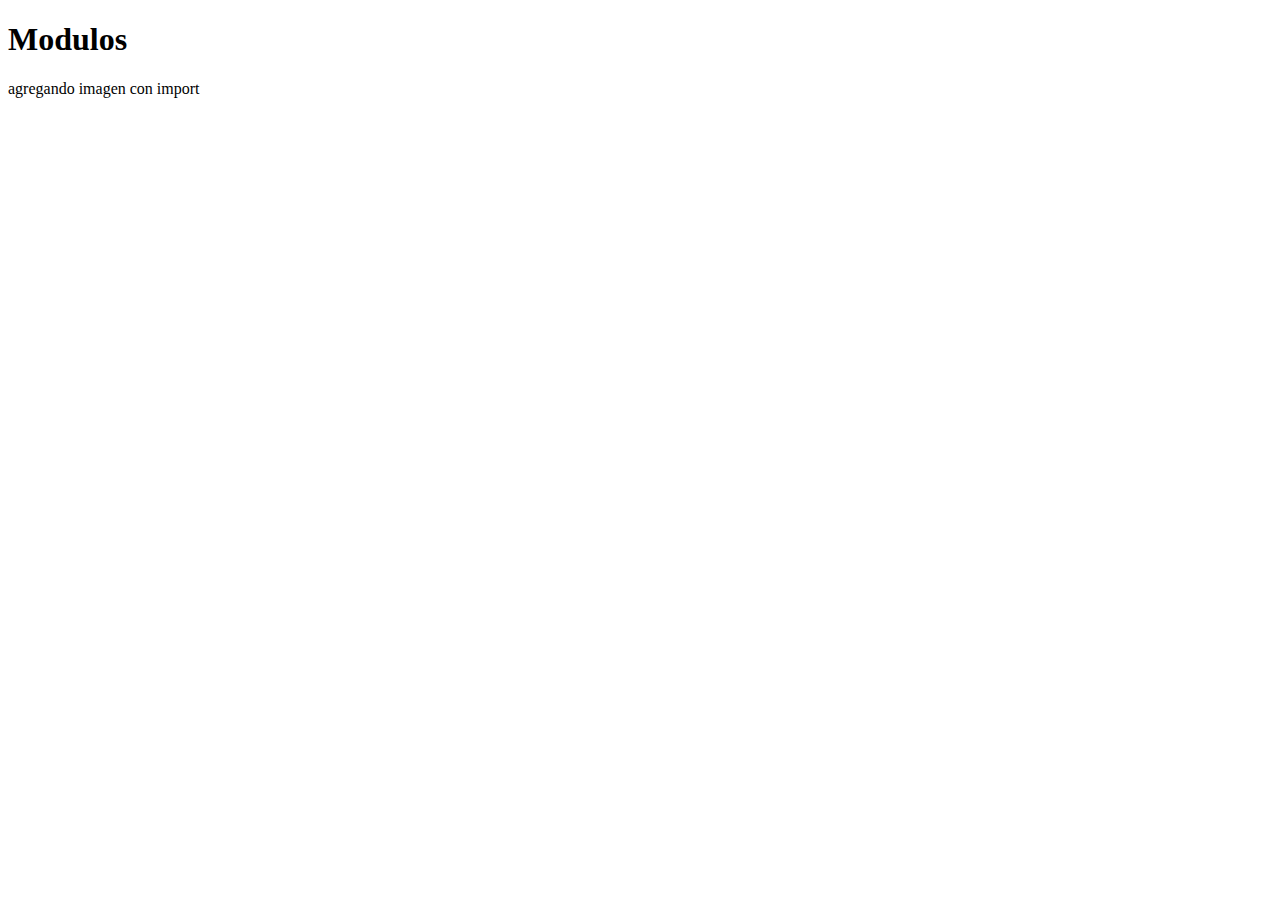
==== index.html @ 3fd8e64f "add: examples of modules" ====
<!DOCTYPE html>
<html lang="en">
  <head>
    <meta charset="UTF-8" />
    <meta name="viewport" content="width=device-width, initial-scale=1.0" />
    <title>Document</title>
  </head>
  <body>
    <h1>Modulos</h1>
    <div id="content"></div>
    <script type="module" src="index.js"></script>
  </body>
</html>
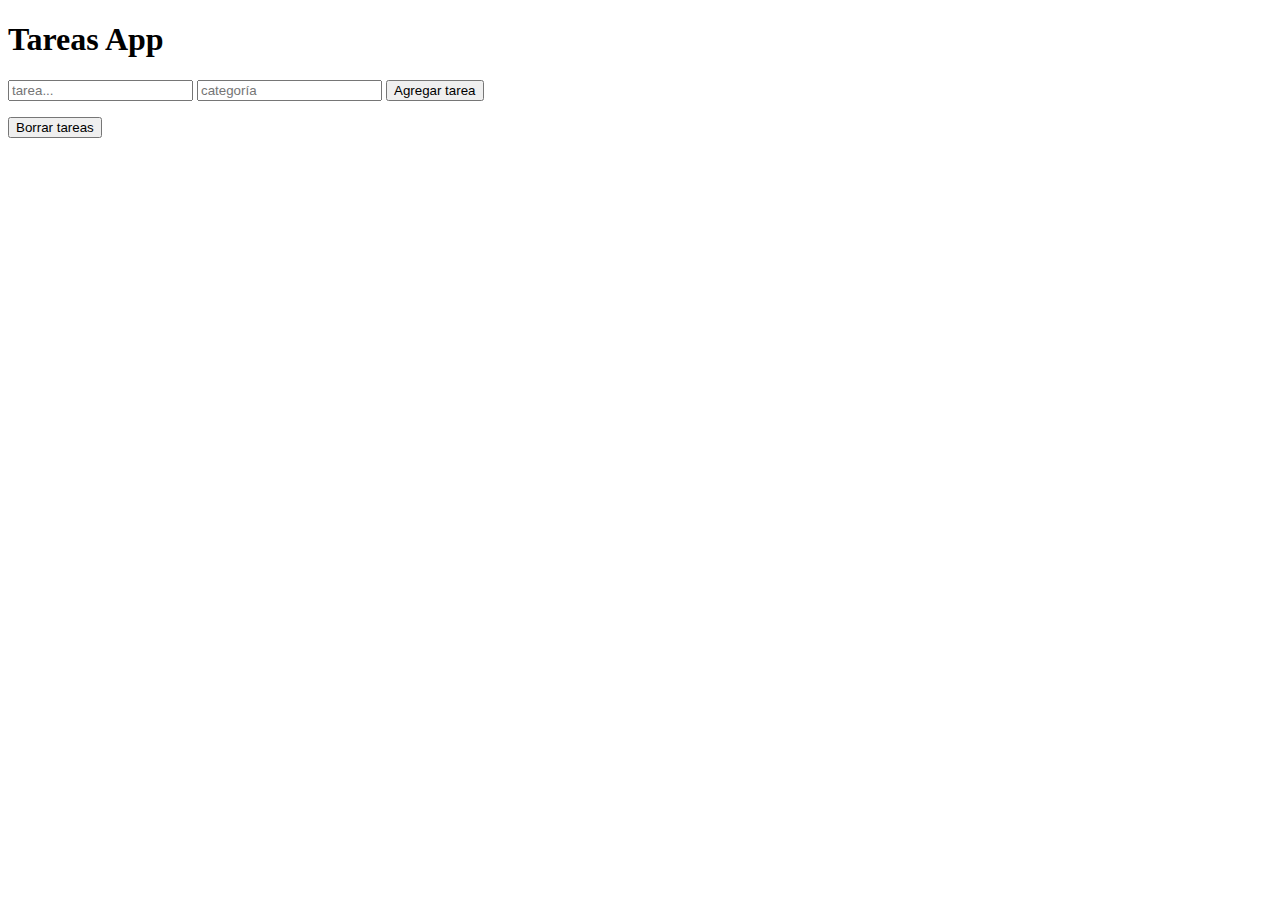
==== commit ea896fce: "task progress" ====
--- a/index.html
+++ b/index.html
@@ -6,8 +6,22 @@
     <title>Document</title>
   </head>
   <body>
-    <h1>Modulos</h1>
+    <!-- <h1>Modulos</h1>
     <div id="content"></div>
-    <script type="module" src="index.js"></script>
+    <script type="module" src="index.js"></script> -->
+    <h1>Tareas App</h1>
+    <form id="form-task">
+      <input type="text" name="task" id="taskName" placeholder="tarea..." />
+      <input
+        type="text"
+        name="category"
+        id="categoría"
+        placeholder="categoría"
+      />
+      <button type="submit">Agregar tarea</button>
+    </form>
+    <ul id="tasks"></ul>
+    <button id="button-delete">Borrar tareas</button>
+    <script type="module" src="./tasks-app/tasks.js"></script>
   </body>
 </html>
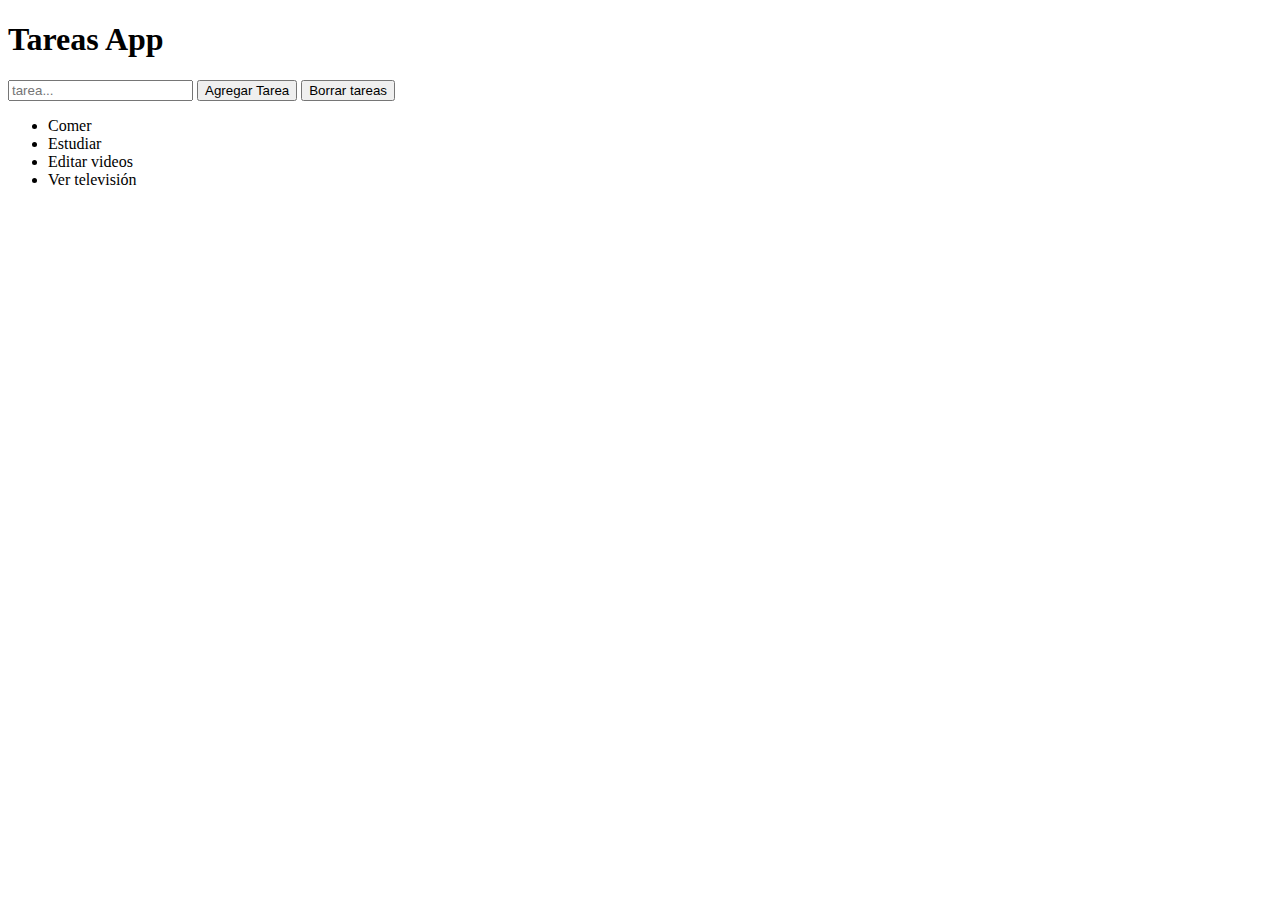
==== commit 590592c6: "add files" ====
--- a/index.html
+++ b/index.html
@@ -6,22 +6,13 @@
     <title>Document</title>
   </head>
   <body>
-    <!-- <h1>Modulos</h1>
+    <h1>Tareas App</h1>
+    <input type="text" name="task" id="new-task" placeholder="tarea..." />
+    <button id="button-add">Agregar Tarea</button>
+    <button id="button-delete">Borrar tareas</button>
+    <ul id="tasks-list"></ul>
     <div id="content"></div>
-    <script type="module" src="index.js"></script> -->
-    <h1>Tareas App</h1>
-    <form id="form-task">
-      <input type="text" name="task" id="taskName" placeholder="tarea..." />
-      <input
-        type="text"
-        name="category"
-        id="categoría"
-        placeholder="categoría"
-      />
-      <button type="submit">Agregar tarea</button>
-    </form>
-    <ul id="tasks"></ul>
-    <button id="button-delete">Borrar tareas</button>
+
     <script type="module" src="./tasks-app/tasks.js"></script>
   </body>
 </html>
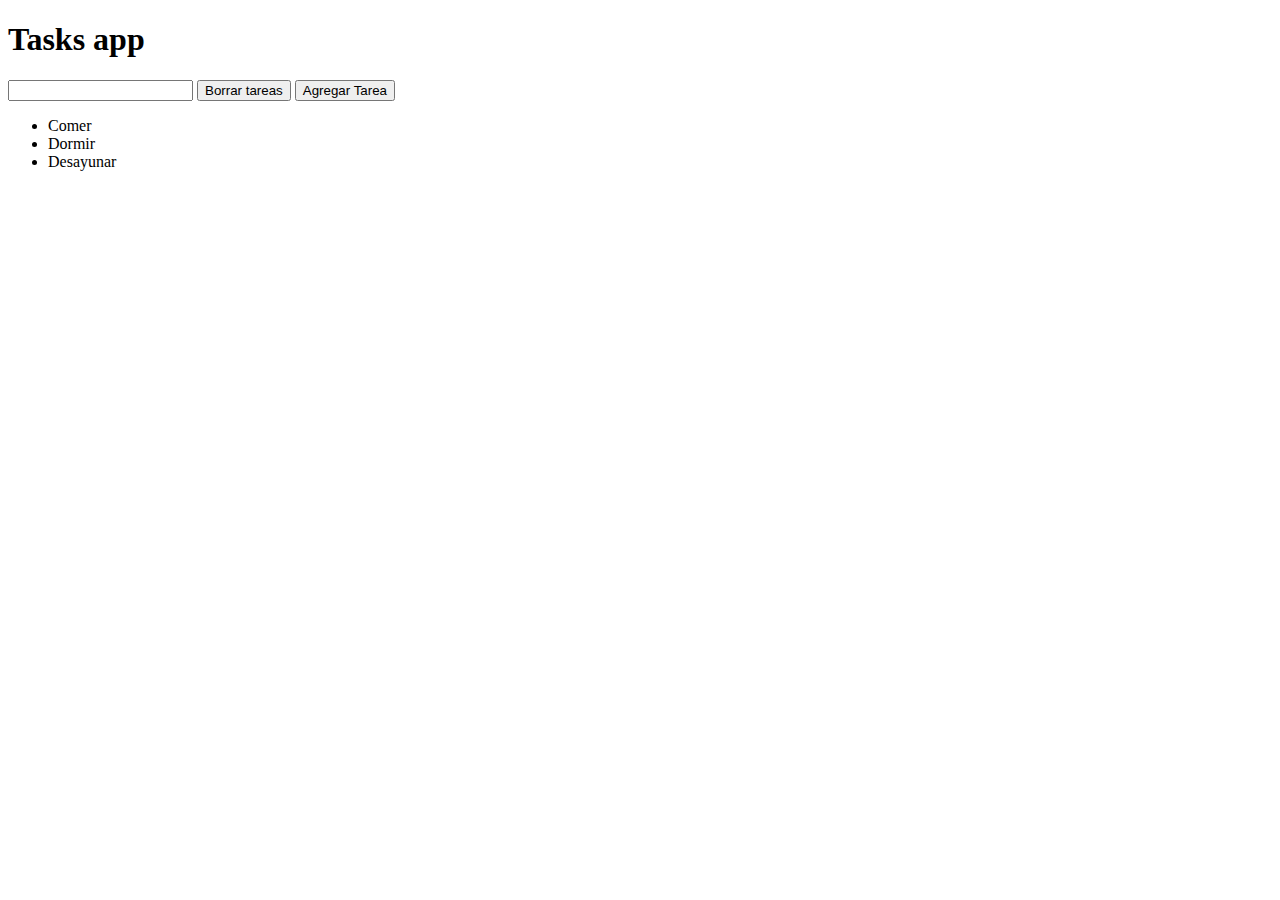
==== commit 8dd8eae9: "tasks app completed" ====
--- a/index.html
+++ b/index.html
@@ -6,13 +6,11 @@
     <title>Document</title>
   </head>
   <body>
-    <h1>Tareas App</h1>
-    <input type="text" name="task" id="new-task" placeholder="tarea..." />
-    <button id="button-add">Agregar Tarea</button>
-    <button id="button-delete">Borrar tareas</button>
-    <ul id="tasks-list"></ul>
-    <div id="content"></div>
-
-    <script type="module" src="./tasks-app/tasks.js"></script>
+    <h1>Tasks app</h1>
+    <input type="text" id="new-task" />
+    <button id="delete-tasks">Borrar tareas</button>
+    <button id="add-task">Agregar Tarea</button>
+    <ul id="tasks"></ul>
+    <script type="module" src="tasks-app/tasks.js"></script>
   </body>
 </html>
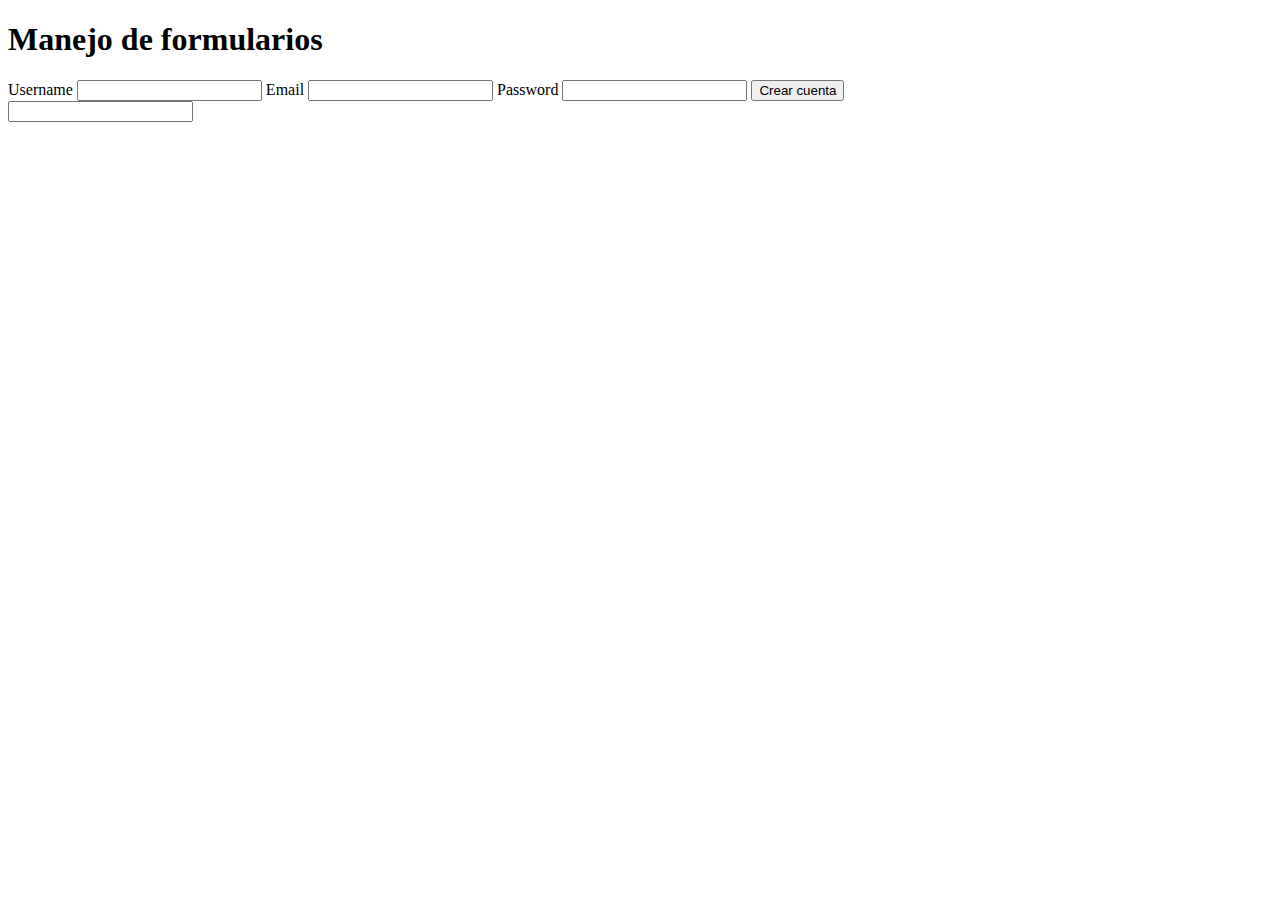
==== commit 6ab85549: "manejo de formularios" ====
--- a/index.html
+++ b/index.html
@@ -6,11 +6,23 @@
     <title>Document</title>
   </head>
   <body>
-    <h1>Tasks app</h1>
+    <!-- <h1>Tasks app</h1>
     <input type="text" id="new-task" />
     <button id="delete-tasks">Borrar tareas</button>
     <button id="add-task">Agregar Tarea</button>
     <ul id="tasks"></ul>
-    <script type="module" src="tasks-app/tasks.js"></script>
+    <script type="module" src="tasks-app/dom.js"></script> -->
+    <h1>Manejo de formularios</h1>
+    <form id="form-newUser">
+      <label for="username">Username</label>
+      <input type="text" id="username" name="username" />
+      <label for="email">Email</label>
+      <input type="email" id="email" name="email" />
+      <label for="password">Password</label>
+      <input type="password" id="password" name="password" />
+      <button type="submit">Crear cuenta</button>
+    </form>
+    <input type="text" id="nuevo" />
+    <script src="form/form.js"></script>
   </body>
 </html>
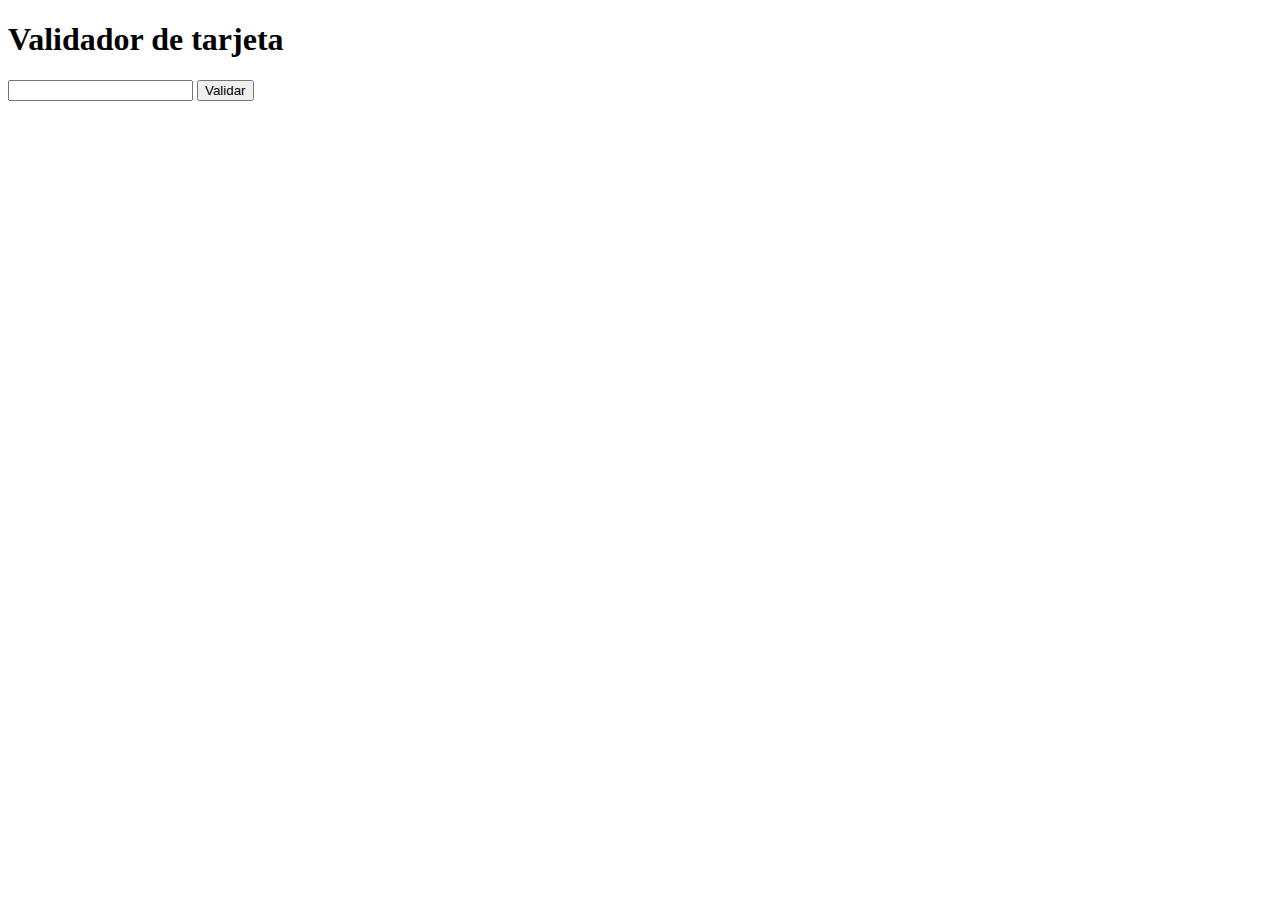
==== commit e69ea6a5: "add: credit card" ====
--- a/index.html
+++ b/index.html
@@ -4,25 +4,15 @@
     <meta charset="UTF-8" />
     <meta name="viewport" content="width=device-width, initial-scale=1.0" />
     <title>Document</title>
+    <link rel="stylesheet" href="styles.css" />
   </head>
   <body>
-    <!-- <h1>Tasks app</h1>
-    <input type="text" id="new-task" />
-    <button id="delete-tasks">Borrar tareas</button>
-    <button id="add-task">Agregar Tarea</button>
-    <ul id="tasks"></ul>
-    <script type="module" src="tasks-app/dom.js"></script> -->
-    <h1>Manejo de formularios</h1>
-    <form id="form-newUser">
-      <label for="username">Username</label>
-      <input type="text" id="username" name="username" />
-      <label for="email">Email</label>
-      <input type="email" id="email" name="email" />
-      <label for="password">Password</label>
-      <input type="password" id="password" name="password" />
-      <button type="submit">Crear cuenta</button>
+    <h1>Validador de tarjeta</h1>
+    <form id="form-creditCard">
+      <input type="text" name="creditCard" />
+      <button type="submit">Validar</button>
     </form>
-    <input type="text" id="nuevo" />
-    <script src="form/form.js"></script>
+    <p id="message-valid"></p>
+    <script src="validCard/validCreditCard.js"></script>
   </body>
 </html>
--- a/styles.css
+++ b/styles.css
@@ -0,0 +1,7 @@
+.valido {
+  color: green;
+}
+
+.invalido {
+  color: red;
+}
